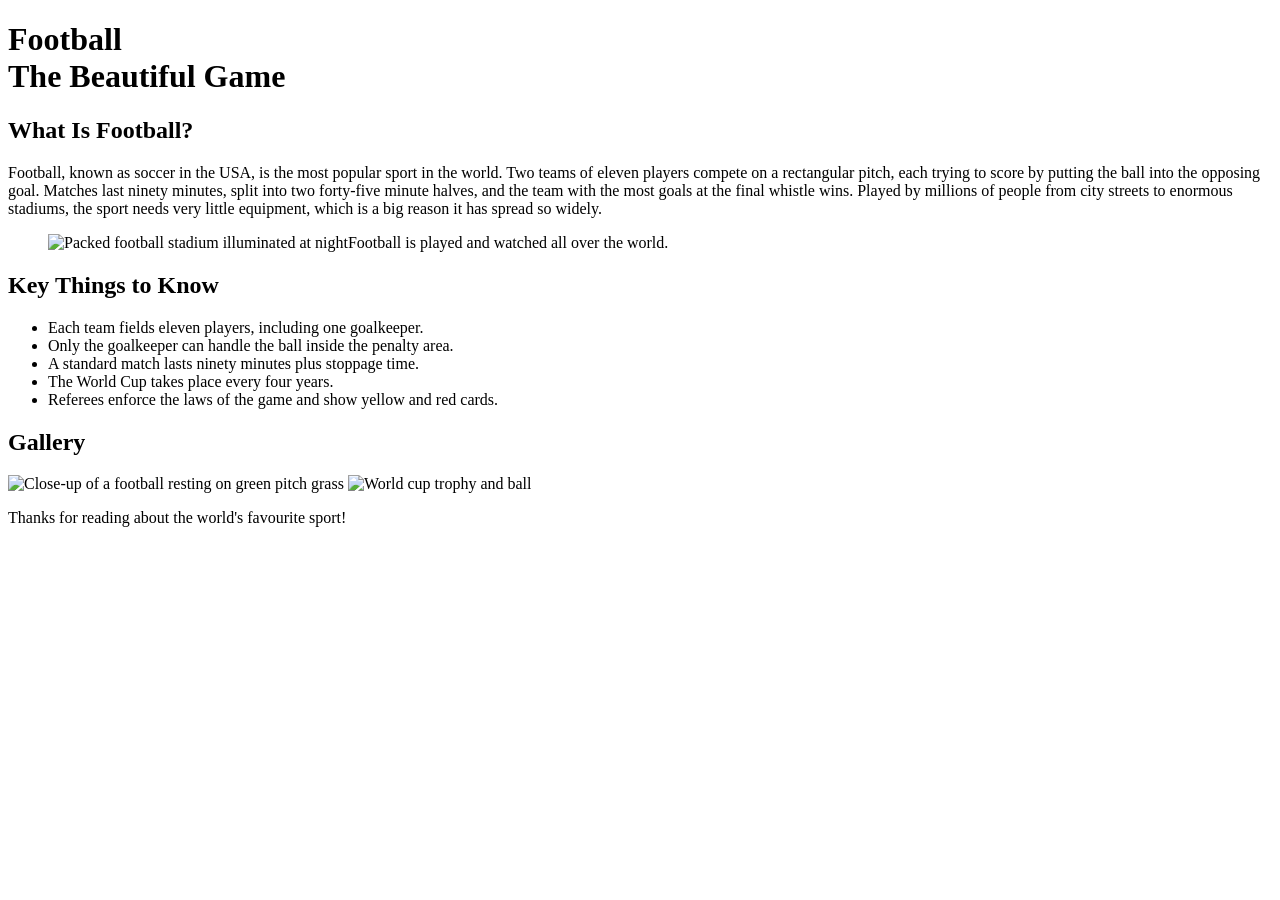
==== index.html @ e29eb3fe "Rename index.pen.html to index.html" ====
<!DOCTYPE html>
<header>
  <h1>Football<br>The Beautiful Game</h1>
</header>

<main>
  <section>
    <h2>What Is Football?</h2>
    <p>
      Football, known as soccer in the USA, is the most popular sport in the world.
      Two teams of eleven players compete on a rectangular pitch, each trying to score by
      putting the ball into the opposing goal. Matches last ninety minutes, split into two forty-five minute
      halves, and the team with the most goals at the final whistle wins. Played by millions
      of people from city streets to enormous stadiums, the sport needs very little
      equipment, which is a big reason it has spread so widely.
    </p>
  </section>

  <figure class="featured">
    <img src="https://images.unsplash.com/photo-1522778119026-d647f0596c20?auto=format&fit=crop&w=900&q=80" 
        alt="Packed football stadium illuminated at night" 
        class="centered-image"
    <figcaption>Football is played and watched all over the world.</figcaption>
  </figure>

  <section>
    <h2>Key Things to Know</h2>
    <ul>
      <li>Each team fields eleven players, including one goalkeeper.</li>
      <li>Only the goalkeeper can handle the ball inside the penalty area.</li>
      <li>A standard match lasts ninety minutes plus stoppage time.</li>
      <li>The World Cup takes place every four years.</li>
      <li>Referees enforce the laws of the game and show yellow and red cards.</li>
    </ul>
  </section>

  <section class="gallery">
    <h2>Gallery</h2>
    <img src="https://images.unsplash.com/photo-1579952363873-27f3bade9f55?auto=format&fit=crop&w=500&q=90" 
          alt="Close-up of a football resting on green pitch grass">
    <img 
          src="https://images.unsplash.com/photo-1518091043644-c1d4457512c6?auto=format&fit=crop&w=800&q=60" 
          alt="World cup trophy and ball">
  </section>
</main>

<footer>
  <p>Thanks for reading about the world's favourite sport!</p>
</footer>
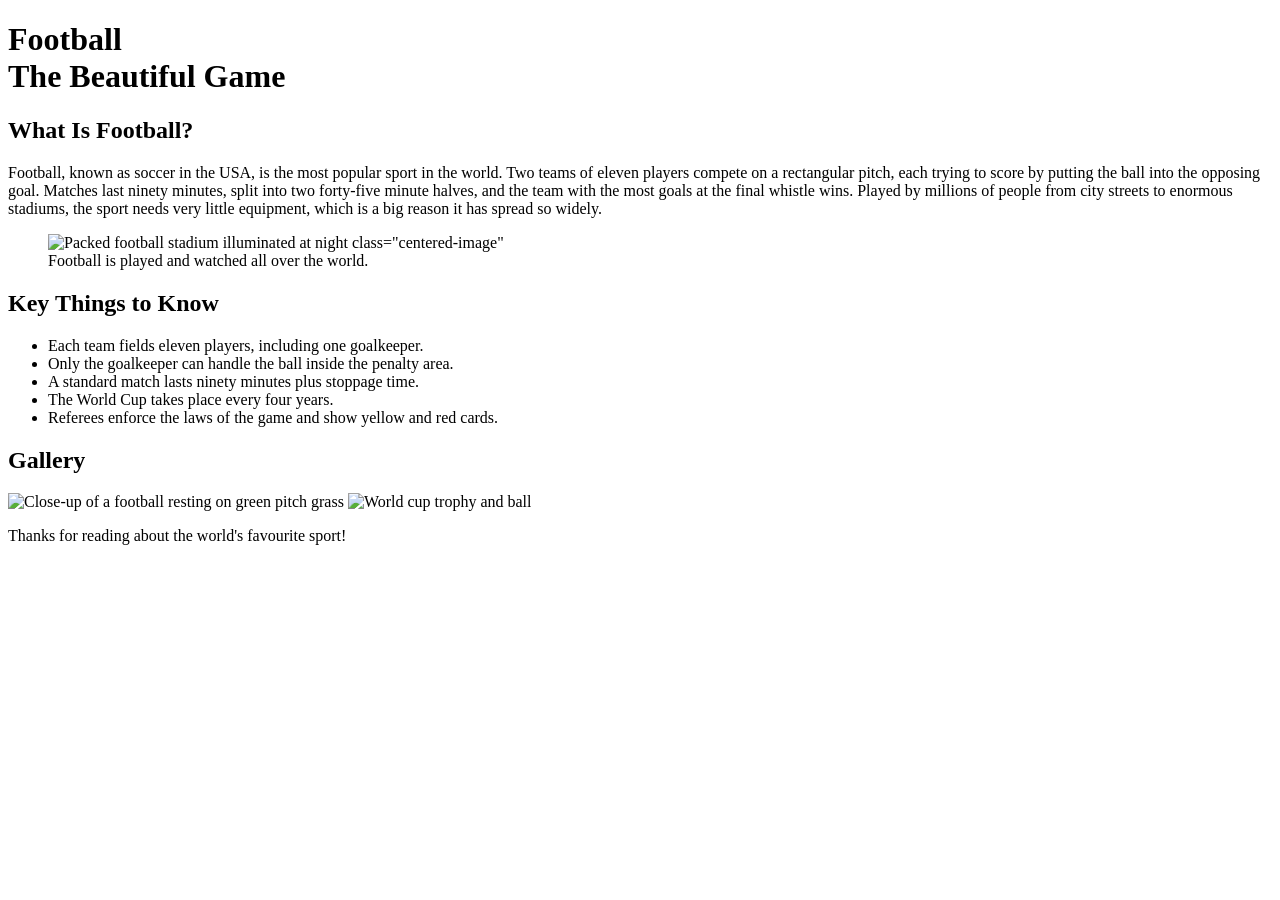
==== commit 5157f755: "Fix HTML syntax" ====
--- a/index.html
+++ b/index.html
@@ -1,8 +1,12 @@
 <!DOCTYPE html>
+<html lang="en">
+<head>
+<title> The Beutiful Game</title>
+ <meta charset="UTF-8">
+</head>
 <header>
   <h1>Football<br>The Beautiful Game</h1>
 </header>
-
 <main>
   <section>
     <h2>What Is Football?</h2>
@@ -18,7 +22,7 @@
 
   <figure class="featured">
     <img src="https://images.unsplash.com/photo-1522778119026-d647f0596c20?auto=format&fit=crop&w=900&q=80" 
-        alt="Packed football stadium illuminated at night" 
+        alt="Packed football stadium illuminated at night"> 
         class="centered-image"
     <figcaption>Football is played and watched all over the world.</figcaption>
   </figure>
